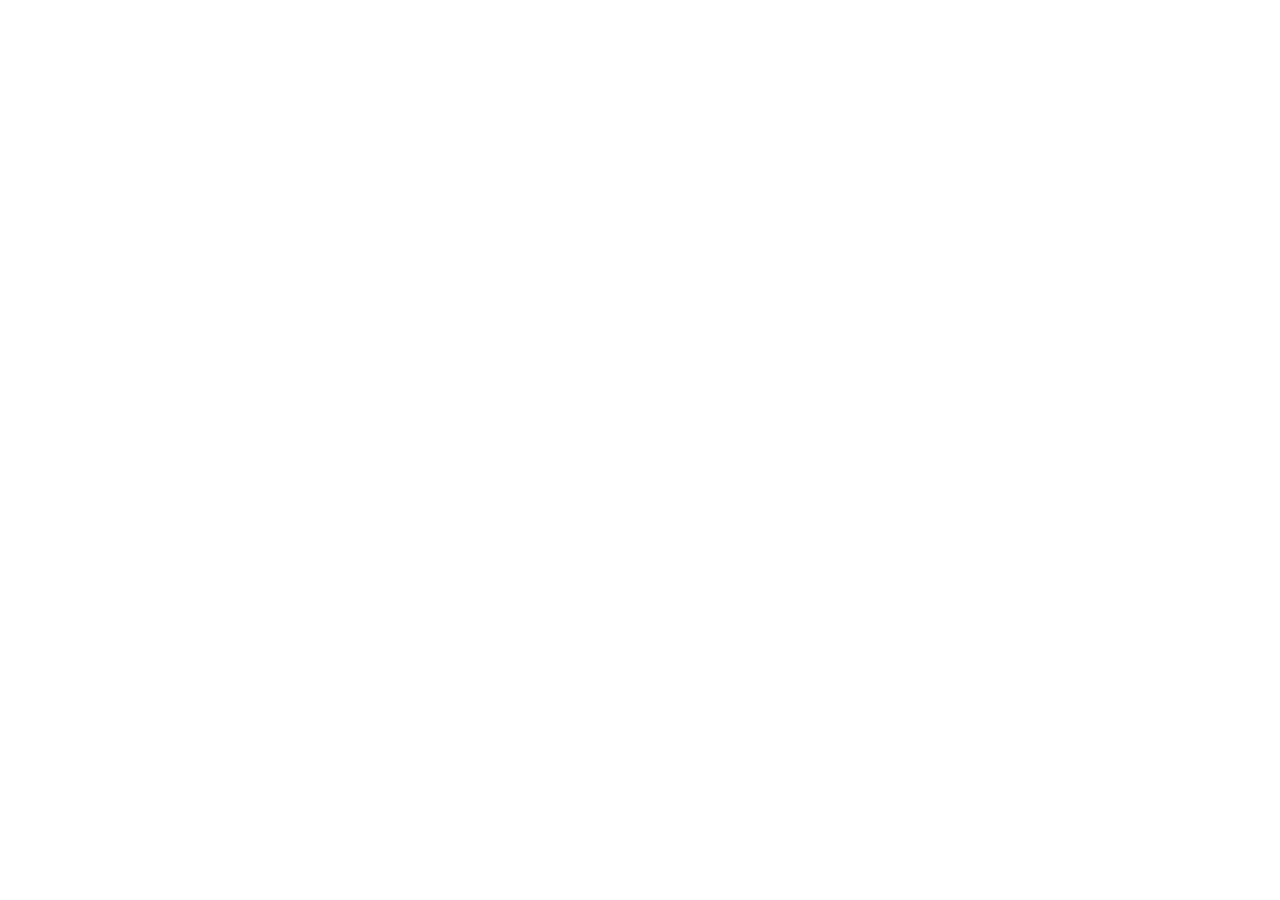
==== index.html @ 986a928c "Add files via upload" ====
<!DOCTYPE html><html id="__next_error__"><head><meta charSet="utf-8"/><meta name="viewport" content="width=device-width, initial-scale=1, viewport-fit=cover"/><link rel="preload" as="script" fetchPriority="low" href="/_next/static/chunks/0wfurka9errm3.js"/><script src="/_next/static/chunks/0yz0oxanetv6p.js" async=""></script><script src="/_next/static/chunks/39_j1bdzreq0m.js" async=""></script><script src="/_next/static/chunks/turbopack-2u1d16houkiyo.js" async=""></script><title>Anik &amp; Augnai · Wedding Reception</title><meta name="description" content="You are warmly invited to the wedding reception of Anik Nath and Augnai Goswami — 24th February 2027, 6 pm onwards, Annapurna Banquet Hall, Beleghata, Kolkata - 700010."/><link rel="icon" href="/favicon.ico?favicon.117ezoe8m31dk.ico" sizes="48x48" type="image/x-icon"/><script src="/_next/static/chunks/0cz1d0mv5g_q7.js" noModule=""></script></head><body><div hidden=""><!--$--><!--/$--></div><script id="_R_">(globalThis["TURBOPACK"] || (globalThis["TURBOPACK"] = [])).push({"otherChunks":["static/chunks/0wfurka9errm3.js","static/chunks/0yz0oxanetv6p.js","static/chunks/39_j1bdzreq0m.js"],"runtimeModuleIds":[94553]});</script><script src="/_next/static/chunks/0wfurka9errm3.js" async=""></script><script>(self.__next_f=self.__next_f||[]).push([0])</script><script>self.__next_f.push([1,"1:\"$Sreact.fragment\"\n2:\"/_next/static/chunks/1ua2kfq9s-me6.js\"\n3:I[39756,[\"$2\"],\"default\"]\n4:I[37457,[\"$2\"],\"default\"]\n7:I[97367,[\"$2\"],\"OutletBoundary\"]\n8:\"$Sreact.suspense\"\na:\"ViewportBoundary\"\nb:I[97367,[\"$2\"],\"$a\"]\nd:\"MetadataBoundary\"\ne:I[97367,[\"$2\"],\"$d\"]\n10:I[68027,[\"$2\"],\"default\",1]\n:HL[\"/_next/static/chunks/2soryfc1fuim0.css\",\"style\"]\n5:[[\"children\",{\"s\":\"__PAGE__\",\"h\":512,\"d\":{\"r\":[\"$\",\"$1\",\"c\",{\"children\":[\"$L6\",null,[\"$\",\"$L7\",null,{\"children\":[\"$\",\"$8\",null,{\"name\":\"Next.MetadataOutlet\",\"children\":\"$@9\"}]}]]}],\"p\":false,\"v\":null}}]]\n"])</script><script>self.__next_f.push([1,"0:{\"P\":null,\"c\":[\"\",\"\"],\"q\":\"\",\"i\":false,\"t\":{\"t\":{\"s\":\"\",\"h\":528,\"d\":{\"r\":[\"$\",\"$1\",\"c\",{\"children\":[[[\"$\",\"link\",\"0\",{\"rel\":\"stylesheet\",\"href\":\"/_next/static/chunks/2soryfc1fuim0.css\",\"precedence\":\"next\",\"crossOrigin\":\"$undefined\",\"nonce\":\"$undefined\"}],[\"$\",\"script\",\"script-0\",{\"src\":\"/_next/static/chunks/1ua2kfq9s-me6.js\",\"async\":true,\"nonce\":\"$undefined\"}]],[\"$\",\"html\",null,{\"lang\":\"en\",\"className\":\"h-full\",\"children\":[\"$\",\"body\",null,{\"className\":\"min-h-full\",\"children\":[\"$\",\"$L3\",null,{\"parallelRouterKey\":\"children\",\"error\":\"$undefined\",\"errorStyles\":\"$undefined\",\"errorScripts\":\"$undefined\",\"template\":[\"$\",\"$L4\",null,{}],\"templateStyles\":\"$undefined\",\"templateScripts\":\"$undefined\",\"notFound\":[[[\"$\",\"title\",null,{\"children\":\"404: This page could not be found.\"}],[\"$\",\"div\",null,{\"style\":{\"fontFamily\":\"system-ui,\\\"Segoe UI\\\",Roboto,Helvetica,Arial,sans-serif,\\\"Apple Color Emoji\\\",\\\"Segoe UI Emoji\\\"\",\"height\":\"100vh\",\"textAlign\":\"center\",\"display\":\"flex\",\"flexDirection\":\"column\",\"alignItems\":\"center\",\"justifyContent\":\"center\"},\"children\":[\"$\",\"div\",null,{\"children\":[[\"$\",\"style\",null,{\"dangerouslySetInnerHTML\":{\"__html\":\"body{color:#000;background:#fff;margin:0}.next-error-h1{border-right:1px solid rgba(0,0,0,.3)}@media (prefers-color-scheme:dark){body{color:#fff;background:#000}.next-error-h1{border-right:1px solid rgba(255,255,255,.3)}}\"}}],[\"$\",\"h1\",null,{\"className\":\"next-error-h1\",\"style\":{\"display\":\"inline-block\",\"margin\":\"0 20px 0 0\",\"padding\":\"0 23px 0 0\",\"fontSize\":24,\"fontWeight\":500,\"verticalAlign\":\"top\",\"lineHeight\":\"49px\"},\"children\":404}],[\"$\",\"div\",null,{\"style\":{\"display\":\"inline-block\"},\"children\":[\"$\",\"h2\",null,{\"style\":{\"fontSize\":14,\"fontWeight\":400,\"lineHeight\":\"49px\",\"margin\":0},\"children\":\"This page could not be found.\"}]}]]}]}]],[]],\"forbidden\":\"$undefined\",\"unauthorized\":\"$undefined\"}]}]}]]}],\"p\":false,\"v\":null},\"c\":\"$Q5\"},\"h\":{\"r\":[\"$\",\"$1\",\"h\",{\"children\":[null,[\"$\",\"$Lb\",null,{\"children\":\"$Lc\"}],[\"$\",\"$Le\",null,{\"children\":[[\"$\",\"div\",null,{\"hidden\":true,\"children\":[\"$\",\"$8\",null,{\"name\":\"Next.Metadata\",\"children\":\"$Lf\"}]}],null]}],[\"$\",\"meta\",null,{\"name\":\"next-size-adjust\",\"content\":\"\"}]]}],\"p\":false,\"v\":null}},\"m\":\"$undefined\",\"G\":[\"$10\",[[\"$\",\"link\",\"0\",{\"rel\":\"stylesheet\",\"href\":\"/_next/static/chunks/2soryfc1fuim0.css\",\"precedence\":\"next\",\"crossOrigin\":\"$undefined\",\"nonce\":\"$undefined\"}]]],\"S\":true,\"r\":\"$undefined\",\"s\":\"$undefined\",\"a\":\"$undefined\",\"l\":\"$undefined\",\"p\":\"$undefined\",\"d\":\"$undefined\",\"b\":\"zMN8Go8yBSqTyhi5WiD9T\"}\n"])</script><script>self.__next_f.push([1,"6:E{\"digest\":\"NEXT_REDIRECT;replace;/boubhat;307;\"}\n"])</script><script>self.__next_f.push([1,"c:[[\"$\",\"meta\",\"0\",{\"charSet\":\"utf-8\"}],[\"$\",\"meta\",\"1\",{\"name\":\"viewport\",\"content\":\"width=device-width, initial-scale=1, viewport-fit=cover\"}]]\n"])</script><script>self.__next_f.push([1,"11:I[27201,[\"$2\"],\"IconMark\"]\n9:null\nf:[[\"$\",\"title\",\"0\",{\"children\":\"Anik \u0026 Augnai · Wedding Reception\"}],[\"$\",\"meta\",\"1\",{\"name\":\"description\",\"content\":\"You are warmly invited to the wedding reception of Anik Nath and Augnai Goswami — 24th February 2027, 6 pm onwards, Annapurna Banquet Hall, Beleghata, Kolkata - 700010.\"}],[\"$\",\"link\",\"2\",{\"rel\":\"icon\",\"href\":\"/favicon.ico?favicon.117ezoe8m31dk.ico\",\"sizes\":\"48x48\",\"type\":\"image/x-icon\"}],[\"$\",\"$L11\",\"3\",{}]]\n"])</script></body></html>
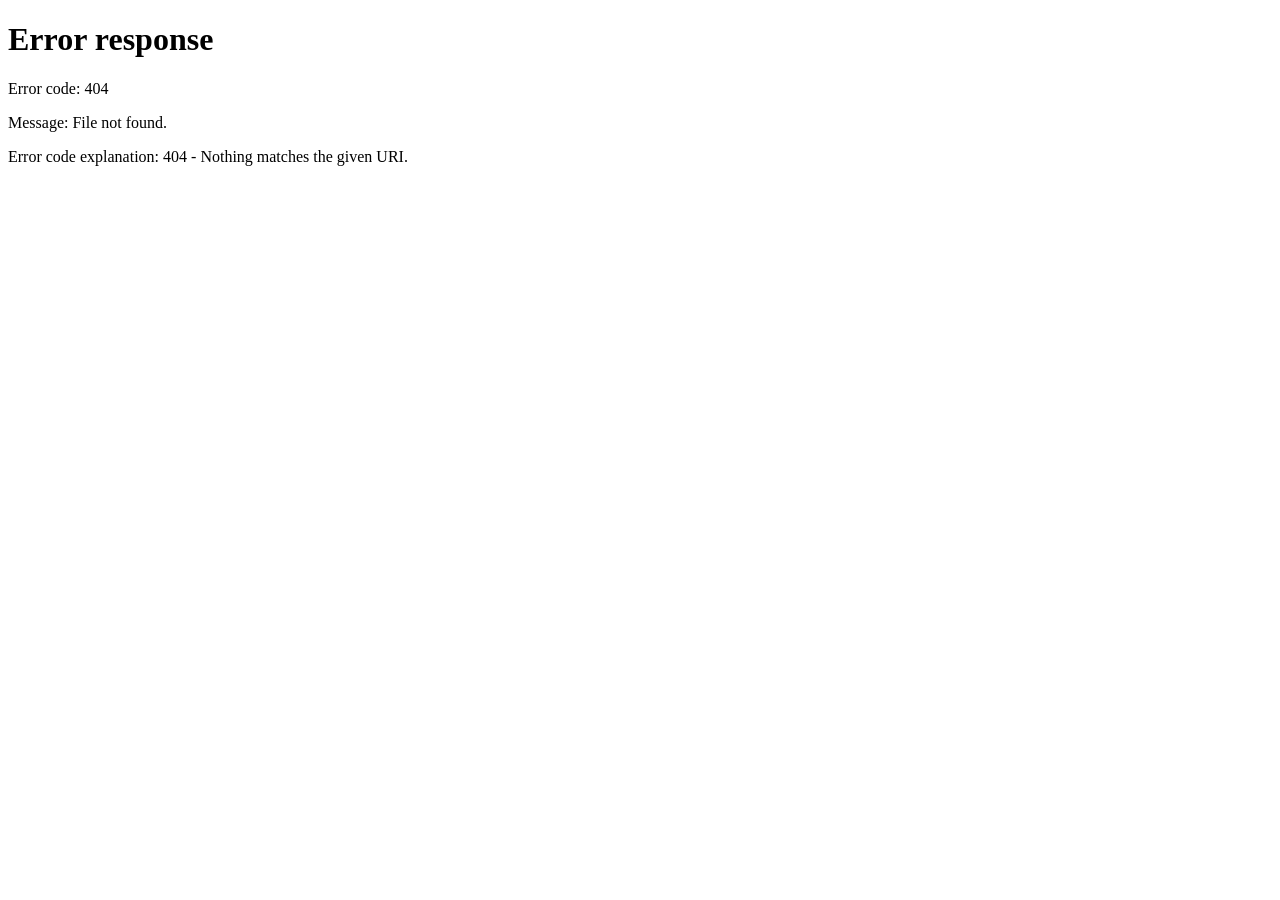
==== commit 3d70d9d9: "Add files via upload" ====
--- a/index.html
+++ b/index.html
@@ -1 +1 @@
-<!DOCTYPE html><html id="__next_error__"><head><meta charSet="utf-8"/><meta name="viewport" content="width=device-width, initial-scale=1, viewport-fit=cover"/><link rel="preload" as="script" fetchPriority="low" href="/_next/static/chunks/0wfurka9errm3.js"/><script src="/_next/static/chunks/0yz0oxanetv6p.js" async=""></script><script src="/_next/static/chunks/39_j1bdzreq0m.js" async=""></script><script src="/_next/static/chunks/turbopack-2u1d16houkiyo.js" async=""></script><title>Anik &amp; Augnai · Wedding Reception</title><meta name="description" content="You are warmly invited to the wedding reception of Anik Nath and Augnai Goswami — 24th February 2027, 6 pm onwards, Annapurna Banquet Hall, Beleghata, Kolkata - 700010."/><link rel="icon" href="/favicon.ico?favicon.117ezoe8m31dk.ico" sizes="48x48" type="image/x-icon"/><script src="/_next/static/chunks/0cz1d0mv5g_q7.js" noModule=""></script></head><body><div hidden=""><!--$--><!--/$--></div><script id="_R_">(globalThis["TURBOPACK"] || (globalThis["TURBOPACK"] = [])).push({"otherChunks":["static/chunks/0wfurka9errm3.js","static/chunks/0yz0oxanetv6p.js","static/chunks/39_j1bdzreq0m.js"],"runtimeModuleIds":[94553]});</script><script src="/_next/static/chunks/0wfurka9errm3.js" async=""></script><script>(self.__next_f=self.__next_f||[]).push([0])</script><script>self.__next_f.push([1,"1:\"$Sreact.fragment\"\n2:\"/_next/static/chunks/1ua2kfq9s-me6.js\"\n3:I[39756,[\"$2\"],\"default\"]\n4:I[37457,[\"$2\"],\"default\"]\n7:I[97367,[\"$2\"],\"OutletBoundary\"]\n8:\"$Sreact.suspense\"\na:\"ViewportBoundary\"\nb:I[97367,[\"$2\"],\"$a\"]\nd:\"MetadataBoundary\"\ne:I[97367,[\"$2\"],\"$d\"]\n10:I[68027,[\"$2\"],\"default\",1]\n:HL[\"/_next/static/chunks/2soryfc1fuim0.css\",\"style\"]\n5:[[\"children\",{\"s\":\"__PAGE__\",\"h\":512,\"d\":{\"r\":[\"$\",\"$1\",\"c\",{\"children\":[\"$L6\",null,[\"$\",\"$L7\",null,{\"children\":[\"$\",\"$8\",null,{\"name\":\"Next.MetadataOutlet\",\"children\":\"$@9\"}]}]]}],\"p\":false,\"v\":null}}]]\n"])</script><script>self.__next_f.push([1,"0:{\"P\":null,\"c\":[\"\",\"\"],\"q\":\"\",\"i\":false,\"t\":{\"t\":{\"s\":\"\",\"h\":528,\"d\":{\"r\":[\"$\",\"$1\",\"c\",{\"children\":[[[\"$\",\"link\",\"0\",{\"rel\":\"stylesheet\",\"href\":\"/_next/static/chunks/2soryfc1fuim0.css\",\"precedence\":\"next\",\"crossOrigin\":\"$undefined\",\"nonce\":\"$undefined\"}],[\"$\",\"script\",\"script-0\",{\"src\":\"/_next/static/chunks/1ua2kfq9s-me6.js\",\"async\":true,\"nonce\":\"$undefined\"}]],[\"$\",\"html\",null,{\"lang\":\"en\",\"className\":\"h-full\",\"children\":[\"$\",\"body\",null,{\"className\":\"min-h-full\",\"children\":[\"$\",\"$L3\",null,{\"parallelRouterKey\":\"children\",\"error\":\"$undefined\",\"errorStyles\":\"$undefined\",\"errorScripts\":\"$undefined\",\"template\":[\"$\",\"$L4\",null,{}],\"templateStyles\":\"$undefined\",\"templateScripts\":\"$undefined\",\"notFound\":[[[\"$\",\"title\",null,{\"children\":\"404: This page could not be found.\"}],[\"$\",\"div\",null,{\"style\":{\"fontFamily\":\"system-ui,\\\"Segoe UI\\\",Roboto,Helvetica,Arial,sans-serif,\\\"Apple Color Emoji\\\",\\\"Segoe UI Emoji\\\"\",\"height\":\"100vh\",\"textAlign\":\"center\",\"display\":\"flex\",\"flexDirection\":\"column\",\"alignItems\":\"center\",\"justifyContent\":\"center\"},\"children\":[\"$\",\"div\",null,{\"children\":[[\"$\",\"style\",null,{\"dangerouslySetInnerHTML\":{\"__html\":\"body{color:#000;background:#fff;margin:0}.next-error-h1{border-right:1px solid rgba(0,0,0,.3)}@media (prefers-color-scheme:dark){body{color:#fff;background:#000}.next-error-h1{border-right:1px solid rgba(255,255,255,.3)}}\"}}],[\"$\",\"h1\",null,{\"className\":\"next-error-h1\",\"style\":{\"display\":\"inline-block\",\"margin\":\"0 20px 0 0\",\"padding\":\"0 23px 0 0\",\"fontSize\":24,\"fontWeight\":500,\"verticalAlign\":\"top\",\"lineHeight\":\"49px\"},\"children\":404}],[\"$\",\"div\",null,{\"style\":{\"display\":\"inline-block\"},\"children\":[\"$\",\"h2\",null,{\"style\":{\"fontSize\":14,\"fontWeight\":400,\"lineHeight\":\"49px\",\"margin\":0},\"children\":\"This page could not be found.\"}]}]]}]}]],[]],\"forbidden\":\"$undefined\",\"unauthorized\":\"$undefined\"}]}]}]]}],\"p\":false,\"v\":null},\"c\":\"$Q5\"},\"h\":{\"r\":[\"$\",\"$1\",\"h\",{\"children\":[null,[\"$\",\"$Lb\",null,{\"children\":\"$Lc\"}],[\"$\",\"$Le\",null,{\"children\":[[\"$\",\"div\",null,{\"hidden\":true,\"children\":[\"$\",\"$8\",null,{\"name\":\"Next.Metadata\",\"children\":\"$Lf\"}]}],null]}],[\"$\",\"meta\",null,{\"name\":\"next-size-adjust\",\"content\":\"\"}]]}],\"p\":false,\"v\":null}},\"m\":\"$undefined\",\"G\":[\"$10\",[[\"$\",\"link\",\"0\",{\"rel\":\"stylesheet\",\"href\":\"/_next/static/chunks/2soryfc1fuim0.css\",\"precedence\":\"next\",\"crossOrigin\":\"$undefined\",\"nonce\":\"$undefined\"}]]],\"S\":true,\"r\":\"$undefined\",\"s\":\"$undefined\",\"a\":\"$undefined\",\"l\":\"$undefined\",\"p\":\"$undefined\",\"d\":\"$undefined\",\"b\":\"zMN8Go8yBSqTyhi5WiD9T\"}\n"])</script><script>self.__next_f.push([1,"6:E{\"digest\":\"NEXT_REDIRECT;replace;/boubhat;307;\"}\n"])</script><script>self.__next_f.push([1,"c:[[\"$\",\"meta\",\"0\",{\"charSet\":\"utf-8\"}],[\"$\",\"meta\",\"1\",{\"name\":\"viewport\",\"content\":\"width=device-width, initial-scale=1, viewport-fit=cover\"}]]\n"])</script><script>self.__next_f.push([1,"11:I[27201,[\"$2\"],\"IconMark\"]\n9:null\nf:[[\"$\",\"title\",\"0\",{\"children\":\"Anik \u0026 Augnai · Wedding Reception\"}],[\"$\",\"meta\",\"1\",{\"name\":\"description\",\"content\":\"You are warmly invited to the wedding reception of Anik Nath and Augnai Goswami — 24th February 2027, 6 pm onwards, Annapurna Banquet Hall, Beleghata, Kolkata - 700010.\"}],[\"$\",\"link\",\"2\",{\"rel\":\"icon\",\"href\":\"/favicon.ico?favicon.117ezoe8m31dk.ico\",\"sizes\":\"48x48\",\"type\":\"image/x-icon\"}],[\"$\",\"$L11\",\"3\",{}]]\n"])</script></body></html>+<!DOCTYPE html><html lang="en" class="h-full"><head><meta charSet="utf-8"/><meta name="viewport" content="width=device-width, initial-scale=1, viewport-fit=cover"/><link rel="stylesheet" href="/invitation/_next/static/chunks/1ah93uqkxu4nl.css" data-precedence="next"/><link rel="preload" as="script" fetchPriority="low" href="/invitation/_next/static/chunks/0wfurka9errm3.js"/><script src="/invitation/_next/static/chunks/3_iabjaoqajt3.js" async=""></script><script src="/invitation/_next/static/chunks/39_j1bdzreq0m.js" async=""></script><script src="/invitation/_next/static/chunks/turbopack-0e541o5by2hbs.js" async=""></script><script src="/invitation/_next/static/chunks/1ua2kfq9s-me6.js" async=""></script><meta name="next-size-adjust" content=""/><meta http-equiv="refresh" content="0; url=/invitation/boubhat/"/><link rel="canonical" href="/invitation/boubhat/"/><title>Anik &amp; Augnai · Wedding Reception</title><meta name="description" content="You are warmly invited to the wedding reception of Anik Nath and Augnai Goswami — 24th February 2027, 6 pm onwards, Annapurna Banquet Hall, Beleghata, Kolkata - 700010."/><link rel="icon" href="/invitation/favicon.ico?favicon.117ezoe8m31dk.ico" sizes="48x48" type="image/x-icon"/><script src="/invitation/_next/static/chunks/0cz1d0mv5g_q7.js" noModule=""></script></head><body class="min-h-full"><div hidden=""><!--$--><!--/$--></div><main class="grid min-h-svh place-items-center bg-[#121418] text-[#efe3c4]"><a href="/invitation/boubhat/" class="text-sm tracking-[0.3em] uppercase underline underline-offset-4">Open the invitation</a></main><!--$--><!--/$--><script id="_R_">(globalThis["TURBOPACK"] || (globalThis["TURBOPACK"] = [])).push({"otherChunks":["static/chunks/0wfurka9errm3.js","static/chunks/3_iabjaoqajt3.js","static/chunks/39_j1bdzreq0m.js"],"runtimeModuleIds":[94553]});</script><script src="/invitation/_next/static/chunks/0wfurka9errm3.js" async=""></script><script>(self.__next_f=self.__next_f||[]).push([0])</script><script>self.__next_f.push([1,"1:\"$Sreact.fragment\"\n2:\"/invitation/_next/static/chunks/1ua2kfq9s-me6.js\"\n3:I[39756,[\"$2\"],\"default\"]\n4:I[37457,[\"$2\"],\"default\"]\n6:I[97367,[\"$2\"],\"OutletBoundary\"]\n7:\"$Sreact.suspense\"\n9:\"ViewportBoundary\"\na:I[97367,[\"$2\"],\"$9\"]\nc:\"MetadataBoundary\"\nd:I[97367,[\"$2\"],\"$c\"]\nf:I[68027,[\"$2\"],\"default\",1]\n:HL[\"/invitation/_next/static/chunks/1ah93uqkxu4nl.css\",\"style\"]\n5:[[\"children\",{\"s\":\"__PAGE__\",\"h\":512,\"d\":{\"r\":[\"$\",\"$1\",\"c\",{\"children\":[[[\"$\",\"meta\",null,{\"httpEquiv\":\"refresh\",\"content\":\"0; url=/invitation/boubhat/\"}],[\"$\",\"link\",null,{\"rel\":\"canonical\",\"href\":\"/invitation/boubhat/\"}],[\"$\",\"main\",null,{\"className\":\"grid min-h-svh place-items-center bg-[#121418] text-[#efe3c4]\",\"children\":[\"$\",\"a\",null,{\"href\":\"/invitation/boubhat/\",\"className\":\"text-sm tracking-[0.3em] uppercase underline underline-offset-4\",\"children\":\"Open the invitation\"}]}]],null,[\"$\",\"$L6\",null,{\"children\":[\"$\",\"$7\",null,{\"name\":\"Next.MetadataOutlet\",\"children\":\"$@8\"}]}]]}],\"p\":false,\"v\":null}}]]\n"])</script><script>self.__next_f.push([1,"0:{\"P\":null,\"c\":[\"\",\"\"],\"q\":\"\",\"i\":false,\"t\":{\"t\":{\"s\":\"\",\"h\":528,\"d\":{\"r\":[\"$\",\"$1\",\"c\",{\"children\":[[[\"$\",\"link\",\"0\",{\"rel\":\"stylesheet\",\"href\":\"/invitation/_next/static/chunks/1ah93uqkxu4nl.css\",\"precedence\":\"next\",\"crossOrigin\":\"$undefined\",\"nonce\":\"$undefined\"}],[\"$\",\"script\",\"script-0\",{\"src\":\"/invitation/_next/static/chunks/1ua2kfq9s-me6.js\",\"async\":true,\"nonce\":\"$undefined\"}]],[\"$\",\"html\",null,{\"lang\":\"en\",\"className\":\"h-full\",\"children\":[\"$\",\"body\",null,{\"className\":\"min-h-full\",\"children\":[\"$\",\"$L3\",null,{\"parallelRouterKey\":\"children\",\"error\":\"$undefined\",\"errorStyles\":\"$undefined\",\"errorScripts\":\"$undefined\",\"template\":[\"$\",\"$L4\",null,{}],\"templateStyles\":\"$undefined\",\"templateScripts\":\"$undefined\",\"notFound\":[[[\"$\",\"title\",null,{\"children\":\"404: This page could not be found.\"}],[\"$\",\"div\",null,{\"style\":{\"fontFamily\":\"system-ui,\\\"Segoe UI\\\",Roboto,Helvetica,Arial,sans-serif,\\\"Apple Color Emoji\\\",\\\"Segoe UI Emoji\\\"\",\"height\":\"100vh\",\"textAlign\":\"center\",\"display\":\"flex\",\"flexDirection\":\"column\",\"alignItems\":\"center\",\"justifyContent\":\"center\"},\"children\":[\"$\",\"div\",null,{\"children\":[[\"$\",\"style\",null,{\"dangerouslySetInnerHTML\":{\"__html\":\"body{color:#000;background:#fff;margin:0}.next-error-h1{border-right:1px solid rgba(0,0,0,.3)}@media (prefers-color-scheme:dark){body{color:#fff;background:#000}.next-error-h1{border-right:1px solid rgba(255,255,255,.3)}}\"}}],[\"$\",\"h1\",null,{\"className\":\"next-error-h1\",\"style\":{\"display\":\"inline-block\",\"margin\":\"0 20px 0 0\",\"padding\":\"0 23px 0 0\",\"fontSize\":24,\"fontWeight\":500,\"verticalAlign\":\"top\",\"lineHeight\":\"49px\"},\"children\":404}],[\"$\",\"div\",null,{\"style\":{\"display\":\"inline-block\"},\"children\":[\"$\",\"h2\",null,{\"style\":{\"fontSize\":14,\"fontWeight\":400,\"lineHeight\":\"49px\",\"margin\":0},\"children\":\"This page could not be found.\"}]}]]}]}]],[]],\"forbidden\":\"$undefined\",\"unauthorized\":\"$undefined\"}]}]}]]}],\"p\":false,\"v\":null},\"c\":\"$Q5\"},\"h\":{\"r\":[\"$\",\"$1\",\"h\",{\"children\":[null,[\"$\",\"$La\",null,{\"children\":\"$Lb\"}],[\"$\",\"$Ld\",null,{\"children\":[[\"$\",\"div\",null,{\"hidden\":true,\"children\":[\"$\",\"$7\",null,{\"name\":\"Next.Metadata\",\"children\":\"$Le\"}]}],null]}],[\"$\",\"meta\",null,{\"name\":\"next-size-adjust\",\"content\":\"\"}]]}],\"p\":false,\"v\":null}},\"m\":\"$undefined\",\"G\":[\"$f\",[[\"$\",\"link\",\"0\",{\"rel\":\"stylesheet\",\"href\":\"/invitation/_next/static/chunks/1ah93uqkxu4nl.css\",\"precedence\":\"next\",\"crossOrigin\":\"$undefined\",\"nonce\":\"$undefined\"}]]],\"S\":true,\"r\":\"$undefined\",\"s\":\"$undefined\",\"a\":\"$undefined\",\"l\":\"$undefined\",\"p\":\"$undefined\",\"d\":\"$undefined\",\"b\":\"xoMbuNCazhXmpMtvYSSsp\"}\n"])</script><script>self.__next_f.push([1,"b:[[\"$\",\"meta\",\"0\",{\"charSet\":\"utf-8\"}],[\"$\",\"meta\",\"1\",{\"name\":\"viewport\",\"content\":\"width=device-width, initial-scale=1, viewport-fit=cover\"}]]\n"])</script><script>self.__next_f.push([1,"10:I[27201,[\"$2\"],\"IconMark\"]\n8:null\ne:[[\"$\",\"title\",\"0\",{\"children\":\"Anik \u0026 Augnai · Wedding Reception\"}],[\"$\",\"meta\",\"1\",{\"name\":\"description\",\"content\":\"You are warmly invited to the wedding reception of Anik Nath and Augnai Goswami — 24th February 2027, 6 pm onwards, Annapurna Banquet Hall, Beleghata, Kolkata - 700010.\"}],[\"$\",\"link\",\"2\",{\"rel\":\"icon\",\"href\":\"/invitation/favicon.ico?favicon.117ezoe8m31dk.ico\",\"sizes\":\"48x48\",\"type\":\"image/x-icon\"}],[\"$\",\"$L10\",\"3\",{}]]\n"])</script></body></html>
